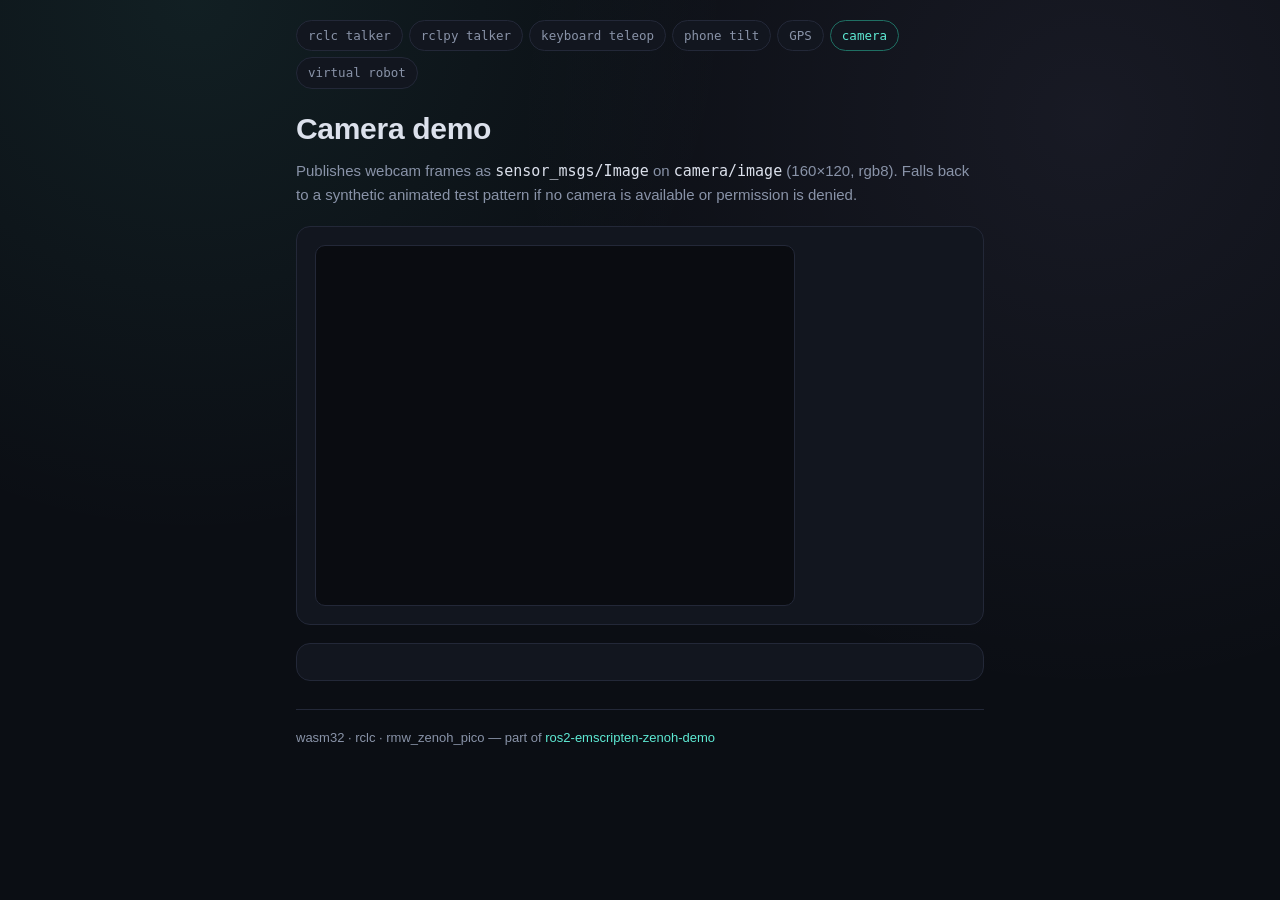
==== browser_demo/index_camera.html @ 7568d352 "style: consistent, responsive styling across all demo pages; fix deployment Two real gaps this close" ====
<!doctype html>
<html lang="en">
<head>
<meta charset="utf-8" />
<meta name="viewport" content="width=device-width, initial-scale=1" />
<title>wasm32 rclc camera — ROS 2 in WebAssembly</title>
<link rel="stylesheet" href="demo-page.css" />
</head>
<body>
<div class="wrap">
  <nav class="demo-nav">
    <a href="index_rclc.html">rclc talker</a>
    <a href="index_rclpy.html">rclpy talker</a>
    <a href="index_teleop.html">keyboard teleop</a>
    <a href="index_imu.html">phone tilt</a>
    <a href="index_gps.html">GPS</a>
    <a href="index_camera.html" class="current">camera</a>
    <a href="robot_view.html">virtual robot</a>
  </nav>
  <h1>Camera demo</h1>
  <p class="lede">Publishes webcam frames as <code>sensor_msgs/Image</code> on <code>camera/image</code> (160×120, rgb8). Falls back to a synthetic animated test pattern if no camera is available or permission is denied.</p>
  <div class="panel">
    <canvas id="preview" width="160" height="120" style="width:100%; max-width:480px;"></canvas>
  </div>
  <div class="panel">
    <pre id="log"></pre>
  </div>
  <footer>wasm32 · rclc · rmw_zenoh_pico — part of <a href="https://github.com/Tobias-Fischer/ros2-emscripten-zenoh-demo">ros2-emscripten-zenoh-demo</a></footer>
</div>
<script>
  const logEl = document.getElementById('log');
  var Module = {
    print: (t) => { console.log(t); logEl.textContent += t + "\n"; },
    printErr: (t) => { console.error(t); logEl.textContent += "[err] " + t + "\n"; },
    // See index_rclc.html for why this is needed.
    websocket: { subprotocol: null },
  };

  const WIDTH = 160;
  const HEIGHT = 120;

  // Same shared-memory pattern as index_teleop.html / index_gps.html:
  // main() runs on a pthread Web Worker with no DOM/getUserMedia access,
  // so all the frame capture lives here on the page's real main thread,
  // writing raw RGB8 pixels directly into wasm linear memory at the
  // address camera_get_frame_buffer_ptr() exports. See camera_rclc.c.
  //
  // Unlike teleop/gps's state structs (statically allocated -- their
  // address is valid the instant the wasm module is instantiated), the
  // image buffer is malloc'd by main() itself once it actually runs on
  // its worker thread, which -sPROXY_TO_PTHREAD=1 makes asynchronous
  // relative to onRuntimeInitialized. Calling
  // camera_get_frame_buffer_ptr() too early gets back a null pointer,
  // and writing "pixels" starting at address 0 crashes the whole runtime
  // with "memory access out of bounds" -- so poll until main() has
  // actually allocated it.
  function pollForFrameBufferPtr() {
    return new Promise((resolve) => {
      const tryOnce = () => {
        const ptr = Module.ccall('camera_get_frame_buffer_ptr', 'number', [], []);
        if (ptr !== 0) {
          resolve(ptr);
        } else {
          setTimeout(tryOnce, 50);
        }
      };
      tryOnce();
    });
  }

  Module.onRuntimeInitialized = async () => {
    const framePtr = await pollForFrameBufferPtr();

    const canvas = document.getElementById('preview');
    const ctx = canvas.getContext('2d', { willReadFrequently: true });
    const video = document.createElement('video');
    video.width = WIDTH;
    video.height = HEIGHT;
    video.muted = true;

    let usingCamera = false;

    function writeFrameFromCanvas() {
      const imageData = ctx.getImageData(0, 0, WIDTH, HEIGHT).data; // RGBA
      // RGBA -> RGB8, straight into wasm memory. WIDTH*HEIGHT*4 source
      // bytes in, WIDTH*HEIGHT*3 destination bytes out -- small enough
      // (19200 pixels) that a plain per-pixel loop is fine at 2 Hz.
      let dst = framePtr;
      for (let i = 0; i < imageData.length; i += 4) {
        Module.HEAPU8[dst] = imageData[i];
        Module.HEAPU8[dst + 1] = imageData[i + 1];
        Module.HEAPU8[dst + 2] = imageData[i + 2];
        dst += 3;
      }
    }

    let patternT = 0;
    function drawSyntheticPattern() {
      // A moving diagonal gradient plus a bouncing block -- enough
      // motion to see it's live, cheap enough to redraw every tick.
      const grad = ctx.createLinearGradient(0, 0, WIDTH, HEIGHT);
      const hue = (patternT * 4) % 360;
      grad.addColorStop(0, `hsl(${hue}, 70%, 50%)`);
      grad.addColorStop(1, `hsl(${(hue + 120) % 360}, 70%, 50%)`);
      ctx.fillStyle = grad;
      ctx.fillRect(0, 0, WIDTH, HEIGHT);
      const bx = (Math.sin(patternT / 15) * 0.5 + 0.5) * (WIDTH - 20);
      const by = (Math.cos(patternT / 11) * 0.5 + 0.5) * (HEIGHT - 20);
      ctx.fillStyle = 'white';
      ctx.fillRect(bx, by, 20, 20);
      ctx.fillStyle = 'black';
      ctx.font = '10px monospace';
      ctx.fillText('no camera - test pattern', 4, 12);
      patternT++;
    }

    function tick() {
      if (usingCamera) {
        ctx.drawImage(video, 0, 0, WIDTH, HEIGHT);
      } else {
        drawSyntheticPattern();
      }
      writeFrameFromCanvas();
    }

    // Runs independently of the C-side publish timer (2 Hz) -- this just
    // keeps the buffer fresh; whatever's there when the worker's timer
    // fires next is what gets published.
    setInterval(tick, 500);

    if (navigator.mediaDevices && navigator.mediaDevices.getUserMedia) {
      navigator.mediaDevices.getUserMedia({ video: { width: WIDTH, height: HEIGHT }, audio: false })
        .then((stream) => {
          video.srcObject = stream;
          video.play();
          usingCamera = true;
          console.log('camera: using real webcam');
        })
        .catch((err) => {
          logEl.textContent += "[err] getUserMedia: " + err.message + " (using synthetic test pattern instead)\n";
        });
    } else {
      logEl.textContent += "[err] getUserMedia not available (using synthetic test pattern instead)\n";
    }
  };
</script>
<script src="camera_rclc.js"></script>
</body>
</html>
---- browser_demo/demo-page.css ----
/* Shared styling for the standalone browser_demo/*.html pages — same
   design tokens as ../site/style.css (kept as a separate, self-contained
   file rather than shared/linked: these pages deploy into their own
   demos/ subtree, see deploy.yml, and don't share a directory with the
   main site). Mobile-first: several of these demos (GPS, IMU tilt) are
   meant to be opened on a phone. */
:root {
  --bg: #0b0e14;
  --bg-raised: #12161f;
  --bg-panel: #0a0c11;
  --border: #232838;
  --text: #dce1ec;
  --text-dim: #8993a8;
  --accent: #5eead4;
  --accent-dim: #1f6f63;
  --accent2: #c4b5fd;
  --warn: #fbbf24;
  --ok: #4ade80;
  --err: #f87171;
  --mono: "SF Mono", "JetBrains Mono", "Fira Code", ui-monospace, Menlo, Consolas, monospace;
  --sans: -apple-system, BlinkMacSystemFont, "Segoe UI", Inter, Roboto, sans-serif;
}

* { box-sizing: border-box; }

html, body {
  margin: 0;
  background: var(--bg);
  color: var(--text);
  font-family: var(--sans);
  line-height: 1.55;
}

body {
  background-image:
    radial-gradient(circle at 15% 0%, rgba(94, 234, 212, 0.08), transparent 40%),
    radial-gradient(circle at 85% 15%, rgba(196, 181, 253, 0.07), transparent 45%);
}

a { color: var(--accent); text-decoration: none; }
a:hover { text-decoration: underline; }
code, pre, .mono { font-family: var(--mono); }

.wrap {
  max-width: 720px;
  margin: 0 auto;
  padding: 20px 16px 48px;
}

nav.demo-nav {
  display: flex;
  gap: 6px;
  flex-wrap: wrap;
  margin-bottom: 22px;
  font-family: var(--mono);
  font-size: 12.5px;
}
nav.demo-nav a {
  padding: 5px 11px;
  border-radius: 999px;
  border: 1px solid var(--border);
  color: var(--text-dim);
  background: var(--bg-raised);
}
nav.demo-nav a:hover { border-color: var(--accent-dim); color: var(--text); text-decoration: none; }
nav.demo-nav a.current { color: var(--accent); border-color: var(--accent-dim); }

h1 {
  font-size: clamp(22px, 5.5vw, 30px);
  line-height: 1.2;
  margin: 0 0 12px;
  letter-spacing: -0.01em;
}

p.lede { color: var(--text-dim); font-size: 15px; margin: 0 0 20px; }
p.lede code { color: var(--text); }

button, .btn {
  display: inline-flex;
  align-items: center;
  gap: 8px;
  padding: 11px 20px;
  border-radius: 8px;
  border: 1px solid var(--border);
  background: var(--bg-raised);
  color: var(--text);
  font-family: var(--sans);
  font-size: 15px;
  font-weight: 500;
  cursor: pointer;
  transition: border-color 0.15s, transform 0.1s;
  /* Comfortable tap target on a phone, not just a mouse pointer. */
  min-height: 44px;
}
button:hover, .btn:hover { border-color: var(--accent-dim); }
button:active, .btn:active { transform: translateY(1px); }
button.primary, .btn.primary { background: var(--accent); color: #06110e; border-color: var(--accent); font-weight: 600; }
button.primary:hover, .btn.primary:hover { background: #7ff2df; }

.panel {
  border: 1px solid var(--border);
  border-radius: 14px;
  background: var(--bg-raised);
  padding: 18px;
  margin-bottom: 18px;
}

canvas {
  display: block;
  max-width: 100%;
  height: auto;
  border-radius: 10px;
  border: 1px solid var(--border);
  background: var(--bg-panel);
  /* Crisp pixels for the small camera-feed preview; harmless for the
     robot_view canvas, which doesn't draw anything sub-pixel anyway. */
  image-rendering: pixelated;
}

pre#log {
  margin: 0;
  padding: 14px 16px;
  background: #05070b;
  color: #b7f5e9;
  border: 1px solid var(--border);
  border-radius: 10px;
  font-size: 12.5px;
  white-space: pre-wrap;
  word-break: break-word;
  max-height: 40vh;
  overflow-y: auto;
}
pre#log:empty { display: none; }

footer {
  margin-top: 28px;
  padding-top: 18px;
  border-top: 1px solid var(--border);
  color: var(--text-dim);
  font-size: 13px;
}
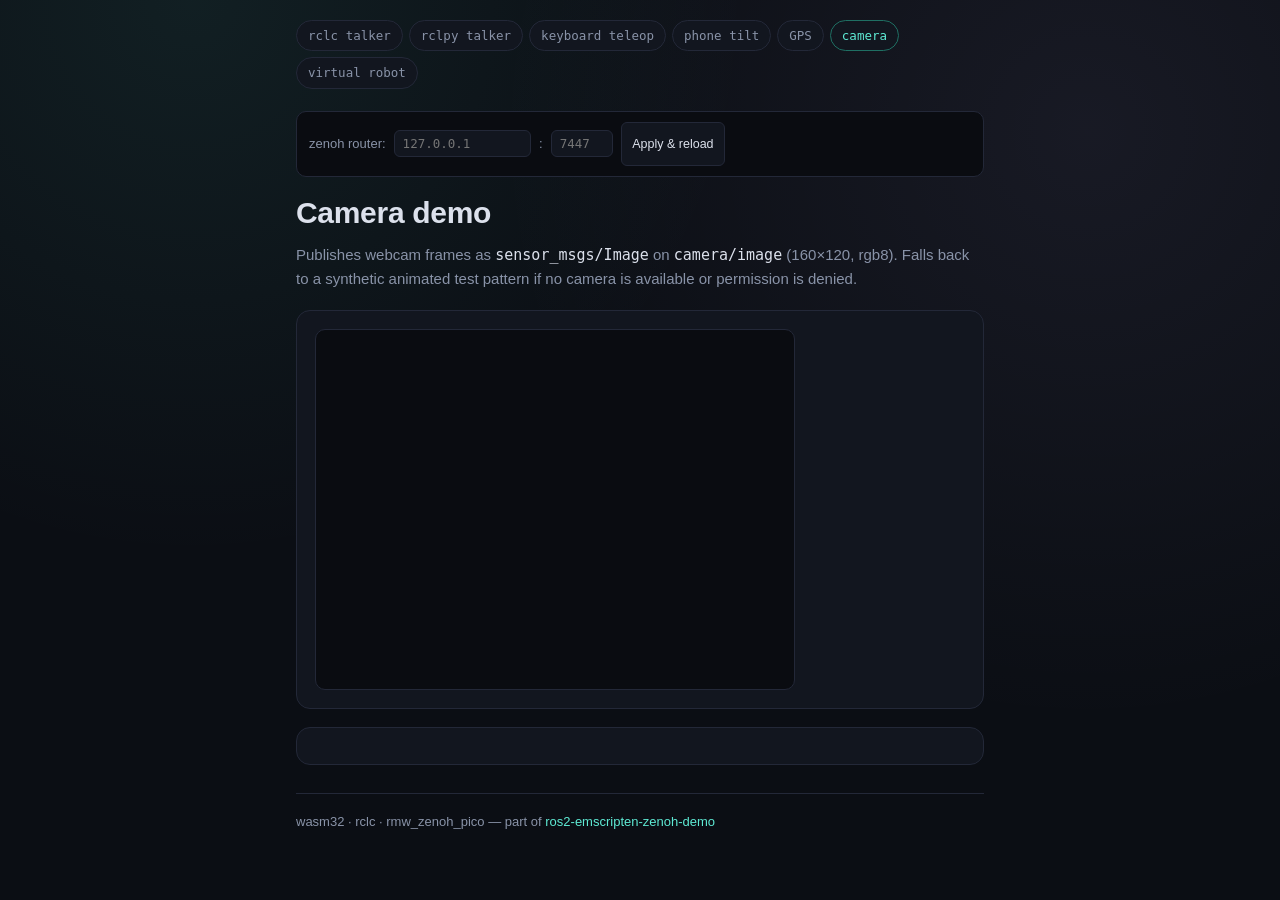
==== commit 55ac05d3: "feat: runtime-configurable zenoh connect address for all 6 rclc demos The wasm32 build's zenoh conne" ====
--- a/browser_demo/index_camera.html
+++ b/browser_demo/index_camera.html
@@ -17,6 +17,13 @@
     <a href="index_camera.html" class="current">camera</a>
     <a href="robot_view.html">virtual robot</a>
   </nav>
+  <div class="router-config">
+    <label>zenoh router:</label>
+    <input type="text" data-field="host" placeholder="127.0.0.1">
+    <span>:</span>
+    <input type="text" data-field="port" placeholder="7447">
+    <button type="button" data-router-apply>Apply &amp; reload</button>
+  </div>
   <h1>Camera demo</h1>
   <p class="lede">Publishes webcam frames as <code>sensor_msgs/Image</code> on <code>camera/image</code> (160×120, rgb8). Falls back to a synthetic animated test pattern if no camera is available or permission is denied.</p>
   <div class="panel">
@@ -29,12 +36,53 @@
 </div>
 <script>
   const logEl = document.getElementById('log');
+  // Emscripten's own dylib-loading watchdog fires every ~10s while any of
+  // this page's ~90 .so files (the full transitive ROS 2 core dependency
+  // graph, not just what this page's own code needs) are still in flight --
+  // completely normal on a slow connection, not a crash, but its raw 3-line
+  // block reads like one if shown immediately and repeated every tick. See
+  // printErr below.
+  let dylibWaitTicks = 0;
+  let dylibNoticeShown = false;
   var Module = {
     print: (t) => { console.log(t); logEl.textContent += t + "\n"; },
-    printErr: (t) => { console.error(t); logEl.textContent += "[err] " + t + "\n"; },
+    printErr: (t) => {
+      console.error(t);
+      if (t.startsWith("still waiting on run dependencies") || t.startsWith("dependency: ") || t === "(end of list)") {
+        if (t.startsWith("still waiting on run dependencies")) {
+          dylibWaitTicks++;
+          if (dylibWaitTicks >= 3 && !dylibNoticeShown) {
+            dylibNoticeShown = true;
+            logEl.textContent += "[info] still loading dependencies -- this can take a while on a slow connection\n";
+          }
+        }
+        return;
+      }
+      logEl.textContent += "[err] " + t + "\n";
+    },
     // See index_rclc.html for why this is needed.
     websocket: { subprotocol: null },
   };
+
+  // Runtime-configurable zenoh connect address: rmw_zenoh_pico's compiled-in
+  // default (127.0.0.1:7447) is a *default*, overridden here via
+  // rmw_zenoh_pico_set_unicast() (see camera_rclc.c) before main() opens the
+  // session -- main() is linked with -sINVOKE_RUN=0 specifically so this can
+  // run first. ?zenoh_host=/&zenoh_port= in the URL (or the fields above)
+  // set it; leave both blank to use the compiled-in default.
+  const zenohParams = new URLSearchParams(location.search);
+  const zenohHost = zenohParams.get('zenoh_host') || '';
+  const zenohPort = zenohParams.get('zenoh_port') || '';
+  document.querySelector('.router-config [data-field="host"]').value = zenohHost;
+  document.querySelector('.router-config [data-field="port"]').value = zenohPort;
+  document.querySelector('.router-config [data-router-apply]').addEventListener('click', () => {
+    const host = document.querySelector('.router-config [data-field="host"]').value.trim();
+    const port = document.querySelector('.router-config [data-field="port"]').value.trim();
+    const params = new URLSearchParams();
+    if (host) params.set('zenoh_host', host);
+    if (port) params.set('zenoh_port', port);
+    location.search = params.toString();
+  });
 
   const WIDTH = 160;
   const HEIGHT = 120;
@@ -69,6 +117,14 @@
   }
 
   Module.onRuntimeInitialized = async () => {
+    if (zenohHost) {
+      Module.stringToUTF8(zenohHost, Module.ccall('zenoh_get_connect_host_buf', 'number', [], []), 64);
+    }
+    if (zenohPort) {
+      Module.stringToUTF8(zenohPort, Module.ccall('zenoh_get_connect_port_buf', 'number', [], []), 8);
+    }
+    Module.callMain([]);
+
     const framePtr = await pollForFrameBufferPtr();
 
     const canvas = document.getElementById('preview');
--- a/browser_demo/demo-page.css
+++ b/browser_demo/demo-page.css
@@ -139,3 +139,39 @@
   color: var(--text-dim);
   font-size: 13px;
 }
+
+.router-config {
+  display: flex;
+  align-items: center;
+  gap: 8px;
+  flex-wrap: wrap;
+  margin: 0 0 18px;
+  padding: 10px 12px;
+  background: var(--bg-panel);
+  border: 1px solid var(--border);
+  border-radius: 10px;
+  font-size: 13px;
+  color: var(--text-dim);
+}
+.router-config input {
+  background: var(--bg-raised);
+  border: 1px solid var(--border);
+  border-radius: 6px;
+  color: var(--text);
+  font-family: var(--mono);
+  font-size: 12.5px;
+  padding: 5px 8px;
+}
+.router-config input[data-field="host"] { width: 11em; }
+.router-config input[data-field="port"] { width: 5em; }
+.router-config button {
+  background: var(--bg-raised);
+  border: 1px solid var(--border);
+  border-radius: 6px;
+  color: var(--text);
+  font-family: var(--sans);
+  font-size: 12.5px;
+  padding: 5px 10px;
+  cursor: pointer;
+}
+.router-config button:hover { border-color: var(--accent-dim); }
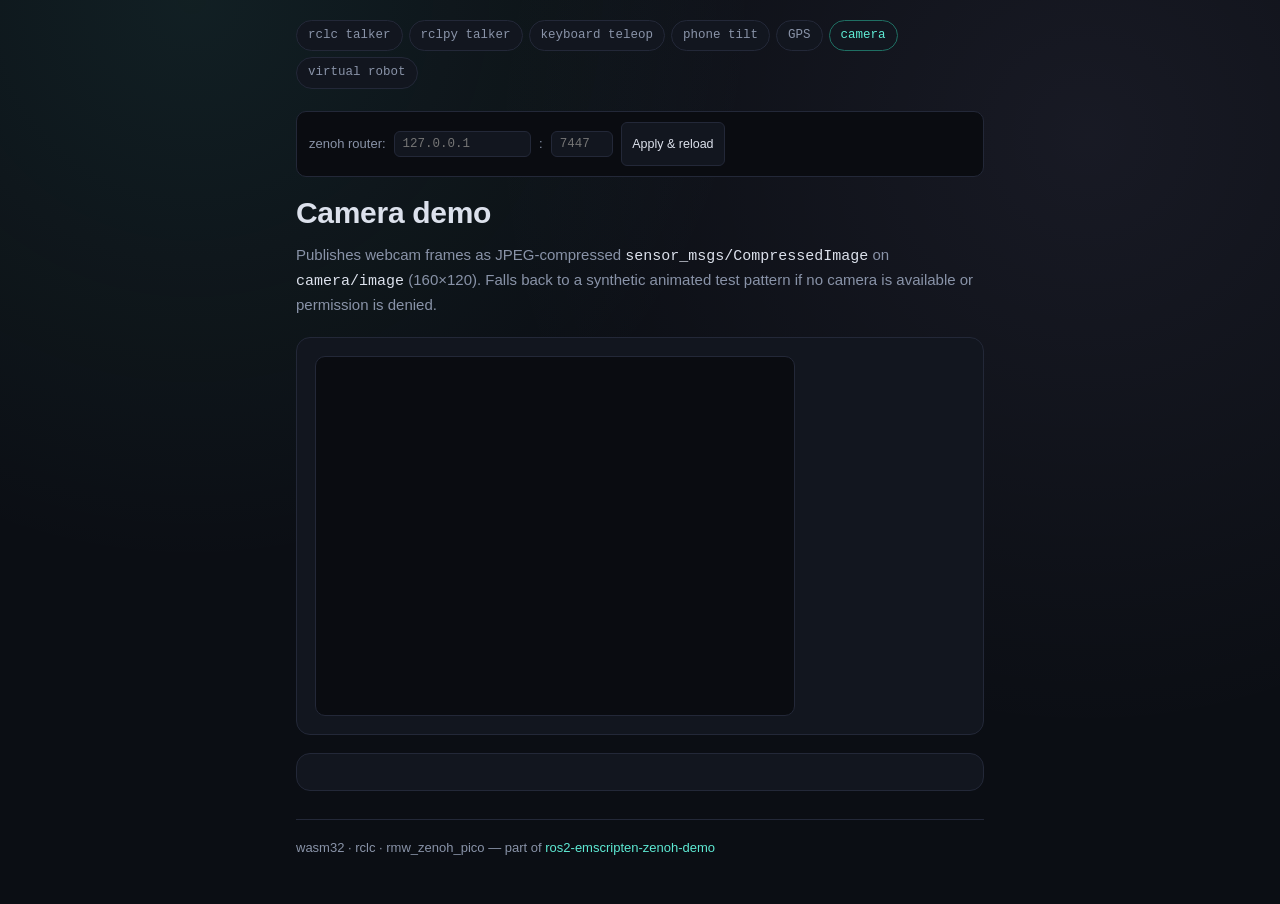
==== commit 8e7107db: "fix: JPEG-compress camera frames, decouple preview from publish rate Raw sensor_msgs/Image (rgb8, 16" ====
--- a/browser_demo/index_camera.html
+++ b/browser_demo/index_camera.html
@@ -25,7 +25,7 @@
     <button type="button" data-router-apply>Apply &amp; reload</button>
   </div>
   <h1>Camera demo</h1>
-  <p class="lede">Publishes webcam frames as <code>sensor_msgs/Image</code> on <code>camera/image</code> (160×120, rgb8). Falls back to a synthetic animated test pattern if no camera is available or permission is denied.</p>
+  <p class="lede">Publishes webcam frames as JPEG-compressed <code>sensor_msgs/CompressedImage</code> on <code>camera/image</code> (160×120). Falls back to a synthetic animated test pattern if no camera is available or permission is denied.</p>
   <div class="panel">
     <canvas id="preview" width="160" height="120" style="width:100%; max-width:480px;"></canvas>
   </div>
@@ -89,9 +89,14 @@
 
   // Same shared-memory pattern as index_teleop.html / index_gps.html:
   // main() runs on a pthread Web Worker with no DOM/getUserMedia access,
-  // so all the frame capture lives here on the page's real main thread,
-  // writing raw RGB8 pixels directly into wasm linear memory at the
-  // address camera_get_frame_buffer_ptr() exports. See camera_rclc.c.
+  // so all the frame capture -- and, now, the JPEG encoding itself, via
+  // canvas.toBlob('image/jpeg') -- lives here on the page's real main
+  // thread, writing the compressed bytes directly into wasm linear memory
+  // at the address camera_get_frame_buffer_ptr() exports. See
+  // camera_rclc.c: canvas.toBlob() is a browser-native (typically
+  // hardware-assisted) encoder, so this is a lot cheaper than it sounds --
+  // a raw RGBA->RGB8 copy of the same frame was actually *more* JS work
+  // than this, for a fraction of the network bandwidth.
   //
   // Unlike teleop/gps's state structs (statically allocated -- their
   // address is valid the instant the wasm module is instantiated), the
@@ -126,6 +131,7 @@
     Module.callMain([]);
 
     const framePtr = await pollForFrameBufferPtr();
+    const setFrameLength = (n) => Module.ccall('camera_set_frame_length', null, ['number'], [n]);
 
     const canvas = document.getElementById('preview');
     const ctx = canvas.getContext('2d', { willReadFrequently: true });
@@ -136,24 +142,10 @@
 
     let usingCamera = false;
 
-    function writeFrameFromCanvas() {
-      const imageData = ctx.getImageData(0, 0, WIDTH, HEIGHT).data; // RGBA
-      // RGBA -> RGB8, straight into wasm memory. WIDTH*HEIGHT*4 source
-      // bytes in, WIDTH*HEIGHT*3 destination bytes out -- small enough
-      // (19200 pixels) that a plain per-pixel loop is fine at 2 Hz.
-      let dst = framePtr;
-      for (let i = 0; i < imageData.length; i += 4) {
-        Module.HEAPU8[dst] = imageData[i];
-        Module.HEAPU8[dst + 1] = imageData[i + 1];
-        Module.HEAPU8[dst + 2] = imageData[i + 2];
-        dst += 3;
-      }
-    }
-
     let patternT = 0;
     function drawSyntheticPattern() {
       // A moving diagonal gradient plus a bouncing block -- enough
-      // motion to see it's live, cheap enough to redraw every tick.
+      // motion to see it's live, cheap enough to redraw every frame.
       const grad = ctx.createLinearGradient(0, 0, WIDTH, HEIGHT);
       const hue = (patternT * 4) % 360;
       grad.addColorStop(0, `hsl(${hue}, 70%, 50%)`);
@@ -170,19 +162,48 @@
       patternT++;
     }
 
-    function tick() {
+    // Drawing the preview (video frame or synthetic pattern) is decoupled
+    // from JPEG-encoding/publishing it: at a fixed 500 ms tick, both used
+    // to happen together, which made the on-screen preview itself choppy
+    // (2 fps) even though nothing about rendering a canvas needs to be
+    // that slow -- only the network side (bandwidth, C-side publish rate)
+    // did. requestAnimationFrame keeps the preview smooth regardless of
+    // how often a frame actually gets encoded and published below.
+    function drawFrame() {
       if (usingCamera) {
         ctx.drawImage(video, 0, 0, WIDTH, HEIGHT);
       } else {
         drawSyntheticPattern();
       }
-      writeFrameFromCanvas();
-    }
-
-    // Runs independently of the C-side publish timer (2 Hz) -- this just
-    // keeps the buffer fresh; whatever's there when the worker's timer
-    // fires next is what gets published.
-    setInterval(tick, 500);
+      requestAnimationFrame(drawFrame);
+    }
+    requestAnimationFrame(drawFrame);
+
+    // JPEG-encode whatever's currently on the canvas and hand the bytes to
+    // wasm -- independent of both the preview's rAF loop above and the
+    // C-side publish timer (10 Hz); this just keeps the buffer fresh with
+    // whatever the most recent encode produced. toBlob() is async (and,
+    // being a real encoder, not instant), so encodeTick guards against
+    // starting a new encode before the previous one's callback has run.
+    let encoding = false;
+    function encodeTick() {
+      if (encoding) return;
+      encoding = true;
+      canvas.toBlob((blob) => {
+        if (!blob) { encoding = false; return; }
+        blob.arrayBuffer().then((buf) => {
+          // Must match MAX_JPEG_BYTES in camera_rclc.c -- writing more
+          // than this into wasm memory at framePtr would corrupt whatever
+          // comes after that buffer, not just produce a truncated frame.
+          const MAX_JPEG_BYTES = 32768;
+          const len = Math.min(buf.byteLength, MAX_JPEG_BYTES);
+          Module.HEAPU8.set(new Uint8Array(buf, 0, len), framePtr);
+          setFrameLength(len);
+          encoding = false;
+        });
+      }, 'image/jpeg', 0.7);
+    }
+    setInterval(encodeTick, 100);
 
     if (navigator.mediaDevices && navigator.mediaDevices.getUserMedia) {
       navigator.mediaDevices.getUserMedia({ video: { width: WIDTH, height: HEIGHT }, audio: false })
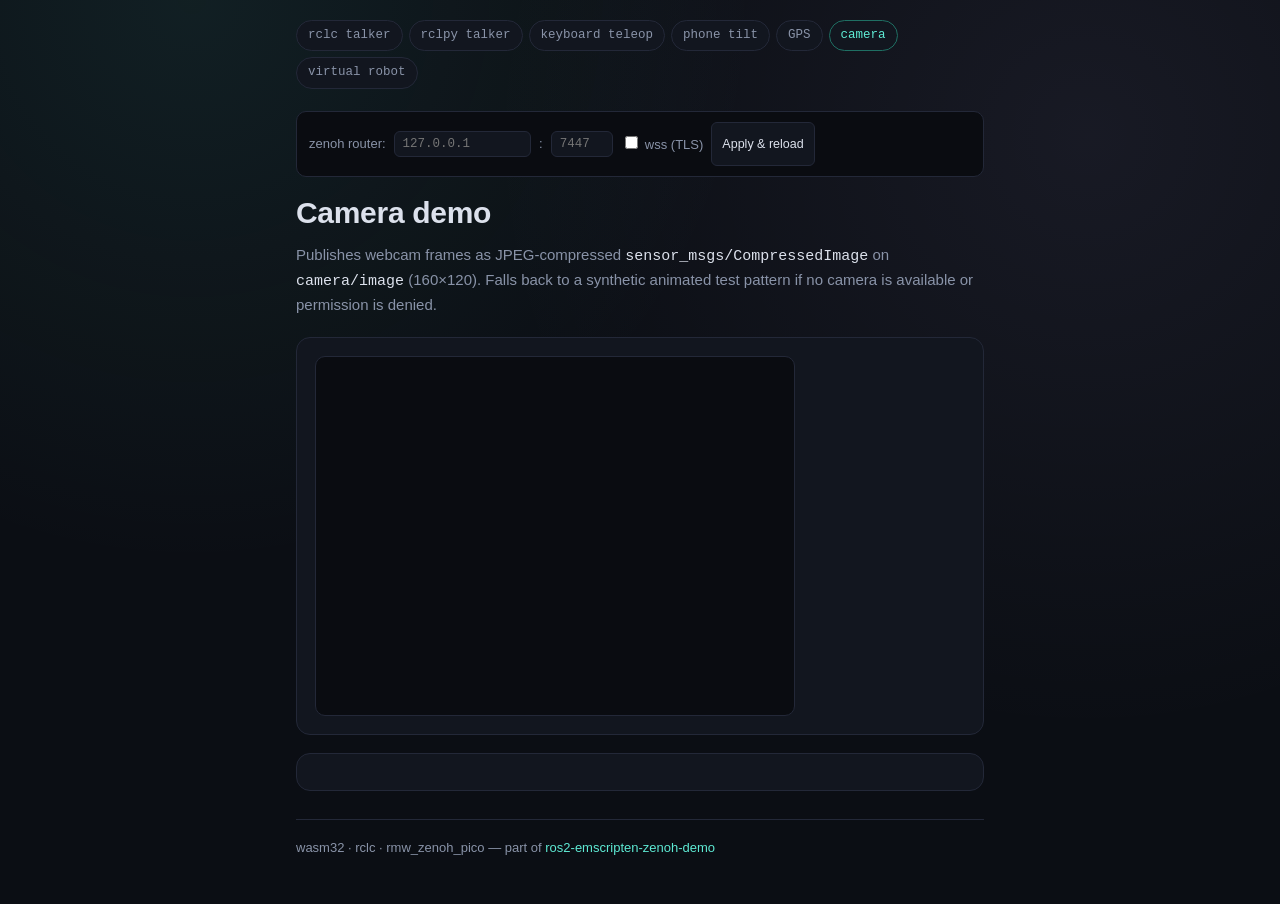
==== commit 1eb81d2b: "feat: wss (TLS) support for the zenoh router field, phone/cross-device setup docs The rclc-based dem" ====
--- a/browser_demo/index_camera.html
+++ b/browser_demo/index_camera.html
@@ -22,6 +22,7 @@
     <input type="text" data-field="host" placeholder="127.0.0.1">
     <span>:</span>
     <input type="text" data-field="port" placeholder="7447">
+    <label><input type="checkbox" data-field="tls"> wss (TLS)</label>
     <button type="button" data-router-apply>Apply &amp; reload</button>
   </div>
   <h1>Camera demo</h1>
@@ -73,16 +74,28 @@
   const zenohParams = new URLSearchParams(location.search);
   const zenohHost = zenohParams.get('zenoh_host') || '';
   const zenohPort = zenohParams.get('zenoh_port') || '';
+  const zenohTls = zenohParams.get('zenoh_tls') === '1';
   document.querySelector('.router-config [data-field="host"]').value = zenohHost;
   document.querySelector('.router-config [data-field="port"]').value = zenohPort;
+  document.querySelector('.router-config [data-field="tls"]').checked = zenohTls;
   document.querySelector('.router-config [data-router-apply]').addEventListener('click', () => {
     const host = document.querySelector('.router-config [data-field="host"]').value.trim();
     const port = document.querySelector('.router-config [data-field="port"]').value.trim();
+    const tls = document.querySelector('.router-config [data-field="tls"]').checked;
     const params = new URLSearchParams();
     if (host) params.set('zenoh_host', host);
     if (port) params.set('zenoh_port', port);
+    if (tls) params.set('zenoh_tls', '1');
     location.search = params.toString();
   });
+  // A custom (non-default) host almost always means "someone else's device" --
+  // mixed-content policy blocks a plain ws:// connection from this https:// page
+  // to anything but 127.0.0.1/localhost anyway, so route it through the same
+  // Module.websocket.url override emscripten's socket shim already supports
+  // (SOCKFS.websocketArgs.url) rather than leaving it to silently fail. See the
+  // main page's setup box for the Caddy one-liner that terminates TLS in front
+  // of a plain zenohd.
+  Module.websocket.url = zenohTls ? 'wss://' : 'ws://';
 
   const WIDTH = 160;
   const HEIGHT = 120;
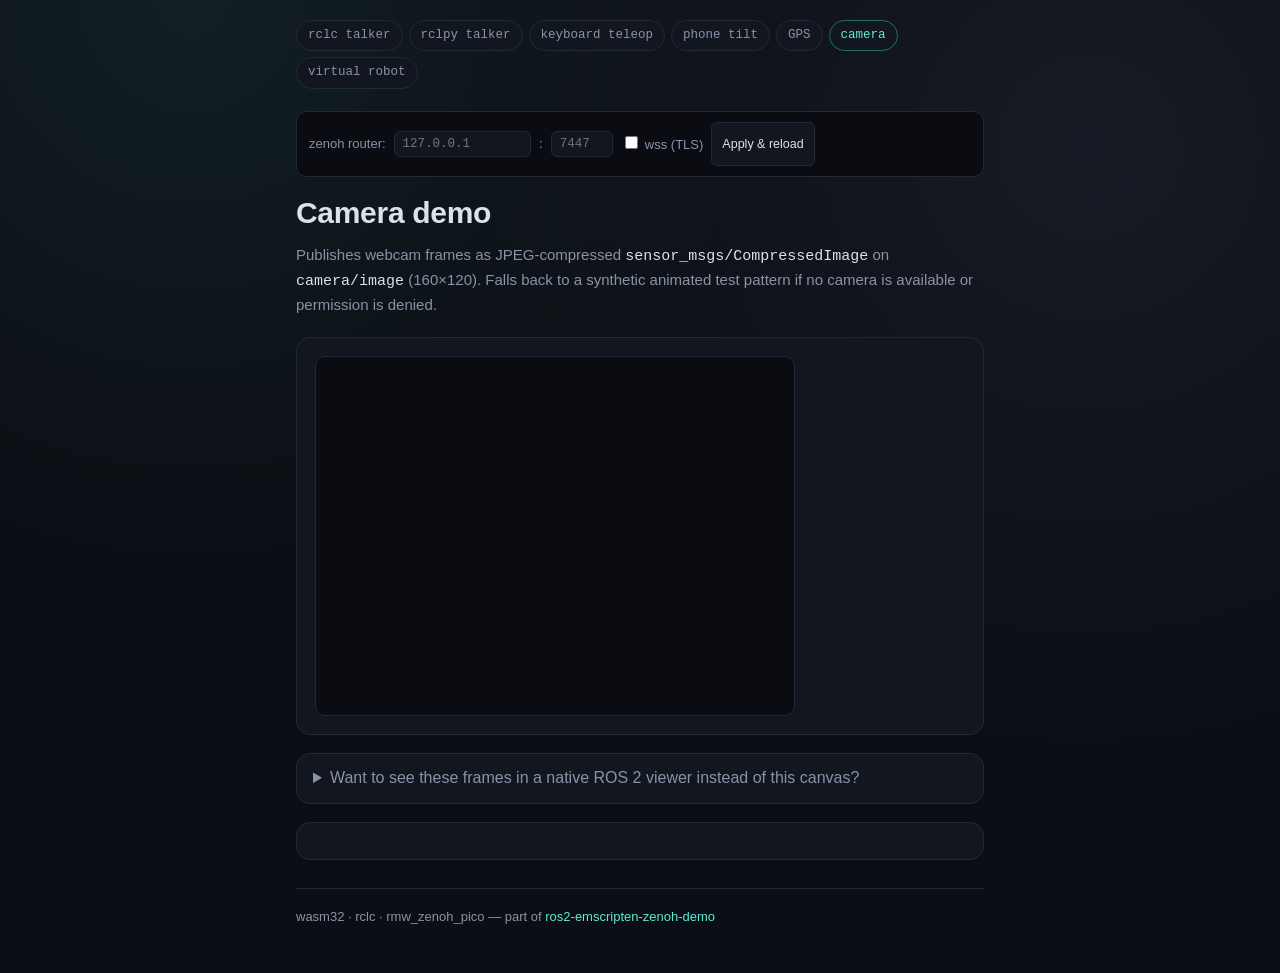
==== commit 9daef3f1: "feat: add native ros2 CLI verification and cross-machine native-peer setup Adds verified pixi exec o" ====
--- a/browser_demo/index_camera.html
+++ b/browser_demo/index_camera.html
@@ -30,6 +30,23 @@
   <div class="panel">
     <canvas id="preview" width="160" height="120" style="width:100%; max-width:480px;"></canvas>
   </div>
+  <details class="panel" style="padding:12px 16px;">
+    <summary style="cursor:pointer; color:var(--text-dim);">Want to see these frames in a native ROS 2 viewer instead of this canvas?</summary>
+    <p style="margin:10px 0 0;"><code>pixi exec</code> installs a throwaway
+    <a href="https://robostack.github.io/" target="_blank" rel="noopener">RoboStack</a> ROS 2
+    rolling environment (with <code>rmw_zenoh_cpp</code> and <code>rqt_image_view</code>) and
+    points it at the same router this page is publishing to — run it while this page is open:</p>
+    <pre style="margin-top:10px;">pixi exec -c https://prefix.dev/robostack-rolling -c conda-forge --spec ros-rolling-ros-base --spec ros-rolling-rqt-image-view --spec ros-rolling-rmw-zenoh-cpp --spec pyside6 -- bash -c '
+export RMW_IMPLEMENTATION=rmw_zenoh_cpp
+export ZENOH_SESSION_CONFIG_URI=$(mktemp -t zenohcfg).json5
+echo "{mode:\"client\",connect:{endpoints:[\"ws/127.0.0.1:7447\"]},scouting:{multicast:{enabled:false}}}" > "$ZENOH_SESSION_CONFIG_URI"
+ros2 run rqt_image_view rqt_image_view /camera/image'</pre>
+    <p style="margin:10px 0 0;">A real Qt window opens showing the exact same frames as the canvas
+    above — decoded by a native, non-browser <code>rmw_zenoh_cpp</code> process, proof this is a
+    genuine <code>sensor_msgs/CompressedImage</code> stream and not just a canvas animation. Swap
+    the router address (<code>ws/127.0.0.1:7447</code> in the config line) if you started
+    <code>zenohd</code> somewhere else.</p>
+  </details>
   <div class="panel">
     <pre id="log"></pre>
   </div>
@@ -100,26 +117,26 @@
   const WIDTH = 160;
   const HEIGHT = 120;
 
-  // Same shared-memory pattern as index_teleop.html / index_gps.html:
-  // main() runs on a pthread Web Worker with no DOM/getUserMedia access,
-  // so all the frame capture -- and, now, the JPEG encoding itself, via
-  // canvas.toBlob('image/jpeg') -- lives here on the page's real main
-  // thread, writing the compressed bytes directly into wasm linear memory
-  // at the address camera_get_frame_buffer_ptr() exports. See
-  // camera_rclc.c: canvas.toBlob() is a browser-native (typically
-  // hardware-assisted) encoder, so this is a lot cheaper than it sounds --
-  // a raw RGBA->RGB8 copy of the same frame was actually *more* JS work
-  // than this, for a fraction of the network bandwidth.
+  // Same pattern as index_teleop.html / index_gps.html: wasm code has no
+  // getUserMedia/DOM access at all, so all the frame capture -- and, now,
+  // the JPEG encoding itself, via canvas.toBlob('image/jpeg') -- lives
+  // here in plain JS instead of C/EM_JS code, writing the compressed
+  // bytes directly into wasm linear memory at the address
+  // camera_get_frame_buffer_ptr() exports. See camera_rclc.c:
+  // canvas.toBlob() is a browser-native (typically hardware-assisted)
+  // encoder, so this is a lot cheaper than it sounds -- a raw RGBA->RGB8
+  // copy of the same frame was actually *more* JS work than this, for a
+  // fraction of the network bandwidth.
   //
   // Unlike teleop/gps's state structs (statically allocated -- their
   // address is valid the instant the wasm module is instantiated), the
-  // image buffer is malloc'd by main() itself once it actually runs on
-  // its worker thread, which -sPROXY_TO_PTHREAD=1 makes asynchronous
-  // relative to onRuntimeInitialized. Calling
-  // camera_get_frame_buffer_ptr() too early gets back a null pointer,
-  // and writing "pixels" starting at address 0 crashes the whole runtime
-  // with "memory access out of bounds" -- so poll until main() has
-  // actually allocated it.
+  // image buffer is malloc'd by main() itself, which only actually runs
+  // once callMain() below is called (INVOKE_RUN=0 -- see build_camera.sh).
+  // Calling camera_get_frame_buffer_ptr() too early gets back a null
+  // pointer, and writing "pixels" starting at address 0 crashes the whole
+  // runtime with "memory access out of bounds" -- so poll until main()
+  // has actually allocated it, rather than assuming callMain() returning
+  // means every side effect inside main() has already landed.
   function pollForFrameBufferPtr() {
     return new Promise((resolve) => {
       const tryOnce = () => {
@@ -141,7 +158,12 @@
     if (zenohPort) {
       Module.stringToUTF8(zenohPort, Module.ccall('zenoh_get_connect_port_buf', 'number', [], []), 8);
     }
+    // main() only does the (network-independent) rclc_support_init() and
+    // returns -- rclc_demo_tick() (camera_rclc.c) retries the rest on
+    // every tick until the zenoh session is up, then spins the executor.
+    // See talker_rclc.c / index_rclc.html for the full rationale.
     Module.callMain([]);
+    setInterval(() => Module.ccall('rclc_demo_tick', null, [], []), 100);
 
     const framePtr = await pollForFrameBufferPtr();
     const setFrameLength = (n) => Module.ccall('camera_set_frame_length', null, ['number'], [n]);
